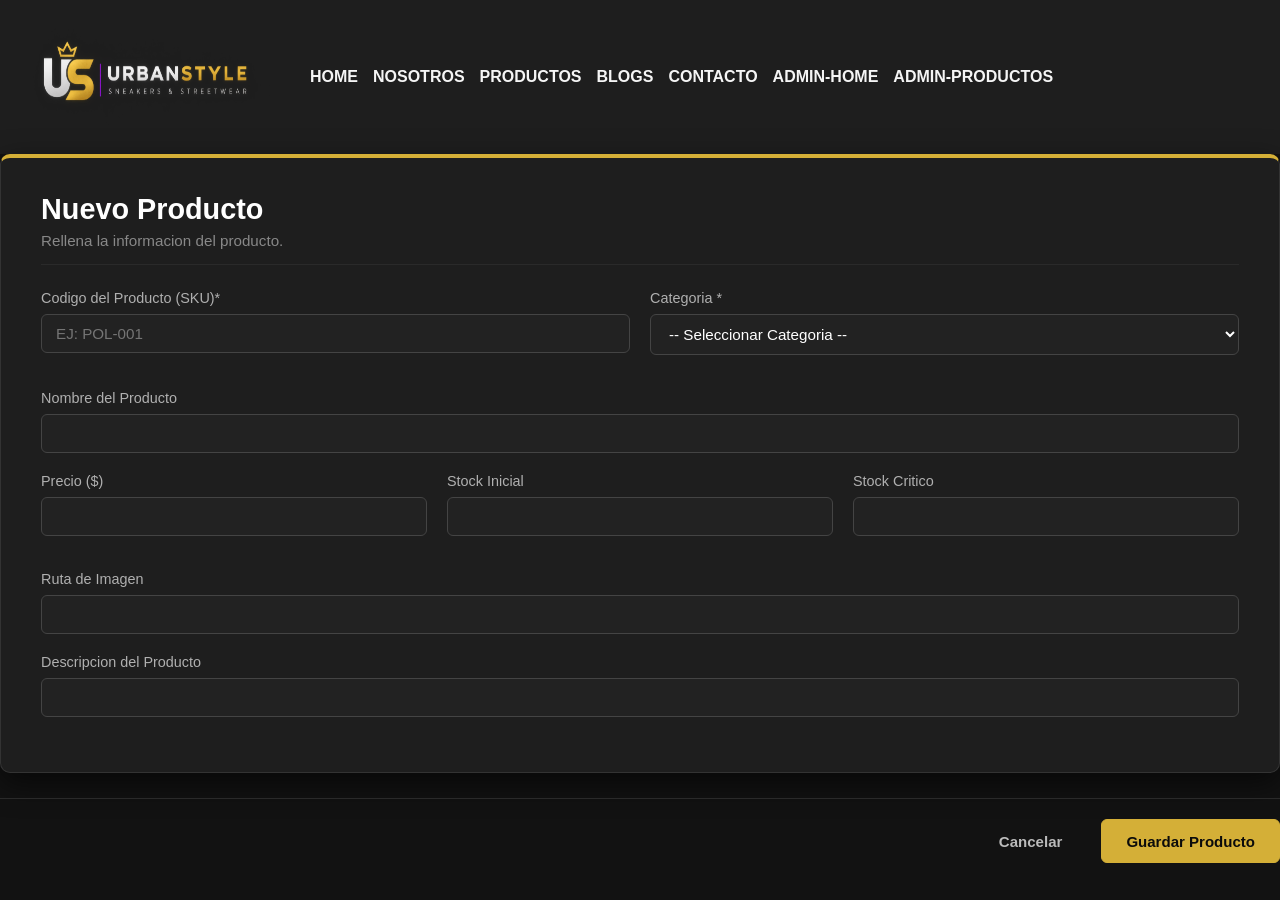
==== admin-form-prod.html @ 6d91751a "se implementa base de datos localstorage para edicion de productos y pagina admin" ====
<!DOCTYPE html>
<html>
    <head>
        <meta charset="UTF-8">
        <meta name="viewport" content="width=device-width, initial-scale=1.0">
        <title>Ingreso Productos - Admin UrbanStyle</title>
        <link rel="stylesheet" href="https://cdn.jsdelivr.net/npm/bootstrap-icons@1.11.3/font/bootstrap-icons.min.css">
        <link rel="stylesheet" href="css/styles.css">
        <link rel="icon" type="image/png" href="img/favicon.png">
    </head>
    <body>
        <nav class="navbar">
                <a class="navbar-brand" href="index.html">
                    <img src="img/logo.png" alt="UrbanStyle" class="logo">
                </a>
                
                <ul class="navbar-nav me-auto">
                    <li class="nav-item">
                        <a class="nav-link" href="index.html"><strong>HOME</strong> </a>
                    </li>
                    <li class="nav-item">
                        <a class="nav-link" href="nosotros.html"><strong>NOSOTROS</strong></a>
                    </li>
                    <li class="nav-item">
                        <a class="nav-link" href="productos.html"><strong>PRODUCTOS</strong></a>
                    </li>
                    <li class="nav-item">
                        <a class="nav-link" href="blogs.html"><strong>BLOGS</strong></a>
                    </li>
                    <li class="nav-item">
                        <a class="nav-link" href="contacto.html"><strong>CONTACTO</strong></a>
                    </li>
                    <li class="nav-item">
                        <a class="nav-link" href="admin-home.html"><strong>ADMIN-HOME</strong></a>
                    </li>
                    <li class="nav-item">
                        <a class="nav-link" href="admin-productos.html"><strong>ADMIN-PRODUCTOS</strong></a>
                    </li>

                </ul>
        </nav>
        <main class="form-prod-container">
            <div class="form-card">

                <header class="form-header">
                    <h2 id="formTitulo">Nuevo Producto</h2>
                    <p>Rellena la informacion del producto.</p>
                </header>
                           
                <form id="formProducto" novalidate>
                    <div class="form-row">
                        <div class=" form-group flex-1">
                            <label for="prodCodigo"> Codigo  del Producto (SKU)* </label>
                            <input type="text" id="prodCodigo" name="codigo" placeholder="EJ: POL-001" required>
                            <span class="error-message" id="errorCodigo"></span>
                        </div>
                        <div class="form-group flex-1">
                            <label for="prodCategoria">Categoria *</label>
                            <select id="prodCategoria" name="categoria" required>
                                <option value="">-- Seleccionar Categoria --</option>
                                <option value="POL"> POLERAS </option>
                                <option value="PANT"> PANTALONES </option>
                                <option value="ZAPT"> ZAPATILLAS </option>
                                <option value="ACCS"> ACCESORIOS </option>
                            </select>
                            <span class="error-message" id="errorCategoria"></span>
                        </div>
                    </div>
                    <div class="form-group">
                        <label for="prodNombre">Nombre del Producto</label>
                        <input type="text" id="prodNombre" name="prodNombre" maxlength="100" required>
                        <span class="error-message" id="errorNombre"></span>
                    </div>
                    <div class="form-row">
                        <div class="form-group flex-1">                 
                        <label for="prodPrecio">Precio ($)</label>
                        <input type="number" id="prodPrecio" name="prodPrecio" min="0" step="any" required>
                        <span class="error-message" id="errorPrecio"></span>
                        </div>

                        <div class="form-group flex-1">                 
                        <label for="prodStock">Stock Inicial</label>
                        <input type="number" id="prodStock" name="prodStock"  min="0" step="1" required>
                        <span class="error-message" id="errorStock"></span>
                        </div>

                        <div class="form-group flex-1">                 
                        <label for="prodStockCrit">Stock Critico</label>
                        <input type="number" id="prodStockCritico" name="prodStockCrit" min="0" step="1" required>
                        <span class="error-message" id="errorStockCrit"></span>
                        </div>
                    </div>
                        <div class="form-group">                 
                        <label for="prodImagen">Ruta de Imagen</label>
                        <input type="text" id="prodImagen" name="prodImagen">
                        <span class="error-message" id="errorImagen"></span>
                        </div>

                        <div class="form-group">                 
                        <label for="prodDescricion">Descripcion del Producto</label>
                        <input type="text" id="prodDescripcion" name="prodDescripcion" rows="4" maxlength="500">
                        <span class="error-message" id="errorDescripcion"></span>
                        </div>
                    </div>

                    <div class="form-actions">                 
                        <a  href="admin-productos.html" class="btn-cancelar">Cancelar</a>
                        <button type="submit" class="btn-guardar" id="btnGuardar">Guardar Producto</button>
                    </div>
                </form>
            </div>
        </main>

        <script src="js/productos-data.js"></script>
        <script src="js/validaciones.js"></script>
    </body>
</html>
---- css/styles.css ----
/* css/styles.css */

/* Codigos HEX de paleta de Colores UrbanStyle */
:root {
  --bg-dark: #121212;         /* Fondo principal negro */
  --bg-card: #1E1E1E;         /* Fondo de tarjetas/formularios */
  --bg-input: #2A2A2A;        /* Fondo de campos de texto */
  --text-main: #F5F5F5;       /* Texto claro */
  --text-muted: #B0B0B0;      /* Texto secundario */
  
  --color-purple: #8E24AA;    /* Morado urbano */
  --color-purple-hover: #AB47BC;
  --color-gold: #D4AF37;      /* Dorado premium */
  --color-gold-hover: #F1C40F;
  --color-error: #FF5252;     /* Mensajes de error */
}

* {
  margin: 0;
  padding: 0;
  box-sizing: border-box;
  font-family: 'Segoe UI', Tahoma, Geneva, Verdana, sans-serif;
}
/* Cuerpo de la pagina */
body {
  background-color: var(--bg-dark);
  color: var(--text-main);
  min-height: 100vh;
}

/* Tipografía */
.text-gold { color: var(--color-gold); }
.text-purple { color: var(--color-purple); }
.text-link {
  color: var(--text-main);
  text-decoration:none;
  transition: color 0.3s;}
.error-mensaje{
  color: var(--color-error);
}
.text-link:hover{
  color: var(--color-purple-hover)
}
/* Nav Bar */
.navbar{
  display: flex;
  justify-content: space-between;
  align-items: center;
  background-color: var(--bg-card);
  padding: 12px 20px;
  flex-wrap: wrap;
}
.navbar-nav{
  display: flex;
  flex-direction:row ;
  flex-wrap: wrap;
  gap: 15px;              
  list-style: none;       
  margin: 0;
  margin-left: 40px;
  margin-right: auto;
  padding: 0;
}

.navbar .nav-link {
  color: var(--text-main);       
  font-weight: bold;
  text-decoration: none;
  transition: color 0.3s;
}

.navbar .nav-link:hover {
  color: var(--color-gold);
}

/* Contenedores */
/* Pagina Admin */
.dashboard-admin{
  display: flex !important;
  flex-direction: row !important;
  justify-content: center;
  align-items: flex-start;
  gap: 40px;
  max-width: 1100px;
  margin: 40px auto;
  padding: 0 20px;
}

.admin-actions{
  width: 320px;
  flex: 0 0 auto !important;
  display: flex;
  flex-direction: column;
  gap: 25px;
}

.action-card{
  width: 100%;
  min-height: 280px;         
  flex-direction: column;
  justify-content: space-between;
  background-color: var(--bg-card);
  border: 1px solid #333;
  padding: 25px;
  border-radius: 8px;
  border-top: 4px solid var(--color-gold);
  box-shadow: 0 8px 24px rgba(0, 0, 0, 0.5);
  box-sizing: border-box;
}
.action-card h3{
  color: var(--color-gold, #c5a059);
  margin-bottom: 10px;
}
.action-card p {
  color: #bbb;
  margin-bottom: 20px;
}

.admin-profile-card{
  width: 320px !important;
  flex-shrink: 0 !important;
  background: var(--bg-card);
  border:1px solid var(--color-gold, #c5a059);
  padding: 30px;
  border-radius: 8px;
  text-align: center;
}

.profile-avatar i{
  font-size: 4rem;
  color: var(--color-gold, #c5a059);

}

.badge-role{
  display: inline-block;
  background: rgba(197, 160, 89, 0.2);
  color: var(--color-gold);
  padding: 4px 12px;
  border-radius: 20px;
  font-size: 0.85rem;
  margin: 10px 0;

}

.profile-email{
  color:#888;
  font-size: 0.9rem;
  margin-bottom: 25px;
}


/* Pagina de Productos */

.categoria-seccion{
  background-color: var(--bg-card, #181818);
  border: 1px solid #333;
  border-top: 4px solid var(--color-gold, #c5a059);
  border-radius: 8px;
  padding: 24px;
  margin-bottom: 30px;
  box-shadow: 0 8px 24px rgba(0, 0, 0, 0.5);
}

.categoria-header{
  display:flex;
  justify-content: space-between;
  align-items: center;
  margin-bottom: 20px;
}

.categoria-header h3{
  color: var(--color-gold, #c5a059);
  margin: 0;
  font-size: 1.4rem;

}

.producto-slider{
  display: flex;
  flex-direction: row;
  gap: 20px;
  list-style: none;
  padding: 0;
  margin: 0;
  overflow-x: auto;
  padding-bottom: 12px;
}

.producto-card{
  flex: 0 0 220px;
  background: #1f1f1f;
  border: 1px solid #333;
  border-radius: 8px;
  padding: 15px;
  display: flex;
  flex-direction: column;
  justify-content: space-between;
  transition: transform 0.2s, border-color 0.2s;
}

.producto-card:hover{
  border-color: var(--color-gold-hover);
  transform: translateY(-2px);
}

.prod-img-link{
  display: block;
  width: 100%;
  height: 180px;
  overflow: hidden;
  object-fit: cover;
  border-radius: 6px;
  background-color: #111;

}

.prod-img-link img{
  width: 100%;
  height: 100%;
  object-fit: cover;
  object-position: center;
  display: block;
}

.prod-sku{
  display: block;
  font-size: 0.75rem;
  color: #888;
  margin-top: 10px;
}

.prod-titulo{
  display: block;
  color: #fff;
  text-decoration: none;
  font-size: 0.95rem;
  font-weight: bold;
  margin: 4px 0 6px 0;
  white-space: nowrap;
  overflow: hidden;
  text-overflow: ellipsis;
}

.prod-precio{
  color:var(--color-gold, #c5a059);
  font-weight: bold;
  margin: 0 0 12px 0;
}

.stock-actual{
  font-weight: bold;
  color: #fff;
  min-width: 25px;
  text-align: center;
}

/* Formulario de Productos */

.form-producto-container{
  max-width: 800px;
  margin: 40px auto;
  padding: 0 20px;
}

.form-card{
  background-color: var(--bg-card, #181818);
  border: 1px solid #333;
  border-top: 4px solid var(--color-gold, #c5a059);
  border-radius: 10px;
  padding: 35px 40px;
  box-shadow: 0 10px 30px rgba(0, 0, 0, 0.6);
}

.form-header{
  margin-bottom: 25px;
  border-bottom: 1px solid #2a2a2a;
  padding-bottom: 15px;
}

.form-header h2{
  color: #fff;
  margin: 0 0 6px 0;
  font-size: 1.8rem;
}

.form-header p{
  color: #888;
  margin: 0;
  font-size: 0.95rem;
}

.form-row{
  display: flex;
  gap: 20px;
  margin-bottom: 15px;
}

.flex-1{
  flex: 1;
}

.form-group{
  display: flex;
  flex-direction: column;
  margin-bottom: 15px;
}

.form-group label{
  color: #ddd;
  font-size: 0.9rem;
  margin-bottom: 6px;
  font-weight: 500;
}

.form-group input,select,textarea{
  background-color: #222;
  border: 1px solid #444;
  border-radius: 6px;
  padding: 10px 14px;
  color: #fff;
  font-size: 0.95rem;
  outline: none;
  transition: border-color 0.2s, box-shadow 0.2s;
}

.form-group input:focus, select:focus, textarea:focus{
  border-color: var(--color-gold, #c5a059);
  box-shadow: 0 0 6px rgba(197, 160, 89, 0.3)
}


.form-actions{
  display: flex;
  justify-content: flex-end;
  align-items: center;
  gap: 15px;
  margin-top: 25px;
  padding-top: 20px;
  border-top: 1px solid #2a2a2a;
}

.btn-cancelar,
.btn-guardar{
  display: inline-flex;
  align-items: center;
  justify-content: center;
  height: 44px;
  padding: 0 24px;
  border-radius: 6px;
  font-size: 0.94rem;
  font-weight: 600;
  text-decoration: none;
  box-sizing: border-box;
  cursor: pointer;
  transition: all 0.2s ease;
}

.btn-cancelar{
  background: transparent;
  color: #bbb;
  border: 1 px solid #444;
}

.btn-cancelar:hover{
  color: #fff;
  border-color: #888;
  background: rgba(255, 255, 255, 0.05);
}

.btn-guardar{
  background-color: var(--color-gold);
  color: #0b0b0b;
  border: 1px solid var(--color-gold);
}

.btn-guardar:hover{
  background-color: var(--color-gold-hover);
  border-color: var(--color-gold-hover);
  transform: translateY(-1px);
}


/* Pagina Login y Register */
.auth-container {
  display: flex;
  justify-content: center;
  align-items: center;
  min-height: 100vh;
  padding-bottom: 80px;
}

.auth-card {
  background-color: var(--bg-card);
  border: 1px solid #333;
  border-top: 4px solid var(--color-gold); 
  border-radius: 8px;
  margin-top: 80px;
  padding: 40px;
  width: 100%;
  max-width: 650px;
  box-shadow: 0 8px 24px rgba(0, 0, 0, 0.5);
}

.auth-card h2 {
  text-align: center;
  margin-bottom: 24px;
  font-size: 1.8rem;
  flex: 0 0 100%;
}

#registroForm{
  display: flex;
  flex-wrap: wrap;
  gap: 15px;
  justify-content: space-between;
}

#registroForm .form-group{
  flex: 0 0 48%;
  margin-bottom: 0;
}

#registroForm p,
#registroForm button[type="submit"],
#registroForm a{
  flex:0 0 100%;
  text-align: center;
}


/* Inputs y Labels*/
.form-group {
  margin-bottom: 20px;
}

.form-group label {
  display: block;
  margin-bottom: 8px;
  font-size: 0.9rem;
  color: var(--text-muted);
}

.form-control {
  width: 100%;
  padding: 12px 16px;
  background-color: var(--bg-input);
  border: 1px solid #444;
  border-radius: 6px;
  color: var(--text-main);
  font-size: 1rem;
  outline: none;
  transition: border-color 0.3s;
}

/* Borde morado al enfocar */
.form-control:focus {
  border-color: var(--color-purple); 
}

/* Diseño de Botones */
.btn-gold {
  width: 100%;
  padding: 14px;
  background-color: var(--color-gold);
  color: #000;
  font-weight: bold;
  font-size: 1rem;
  border: none;
  border-radius: 6px;
  cursor: pointer;
  transition: background-color 0.3s;
  text-decoration: none;
}

.btn-gold:hover {
  background-color: var(--color-gold-hover);
}

.stock-control{
  display: flex;
  align-items: center;
  justify-content: center;
  gap: 10px;
  background: #141414;
  border: 1px solid #2A2A2A;
  border-radius: 6px;
  padding: 6px;
  margin-bottom: 10px;

}

.btn-stock{
  background: #2a2a2a;
  color: #fff;
  border: none;
  width: 28px;
  height: 28px;
  border-radius: 4px;
  cursor: pointer;
  font-weight: bold;
}

.btn-stock:hover{
  background: var(--color-gold, #c5a059);
  color: #000;
}

.btn-edit-link{
  display: block;
  text-align: center;
  font-size: 0.85rem;
  color: #bbb;
  text-decoration: none;
  padding: 6px;
  border-radius: 4px;
  border: 1px solid #333;

}

.btn-edit-link:hover{
  color: #fff;
  border-color: var(--color-gold, #c5a059);
}



/* Mensajes de error */
.error-message {
  color: var(--color-error);
  font-size: 0.85rem;
  margin-top: 5px;
  display: none;
}

.nav-link {
  color: var(--text-main);
}

.nav-link:hover {
  color: var(--color-gold);
}

/* Ajusta la imagen principal del inicio */
.hero {
    width: 100%;
    height: 100%;
    overflow: hidden;
}
/* Ajuste de logo principal*/
.logo{
  display:block;
  margin:0 auto;
  width: 250px; 
  height: 130px;
}


/* Hace que la imagen ocupe todo el espacio del Hero */
.hero img {
    width: 100%;
    height: 100%;
    object-fit: cover;
    object-position: center;
    display: block;
}

.categoria-card img{
  width: 100%;
    height: 100%;
    object-fit: cover;
    object-position: center;
    display: block;
}

.categoria-card a {
  color:var(--text-main) ;
}

.categoria-card a:hover {
  color: var(--color-gold-hover);
}
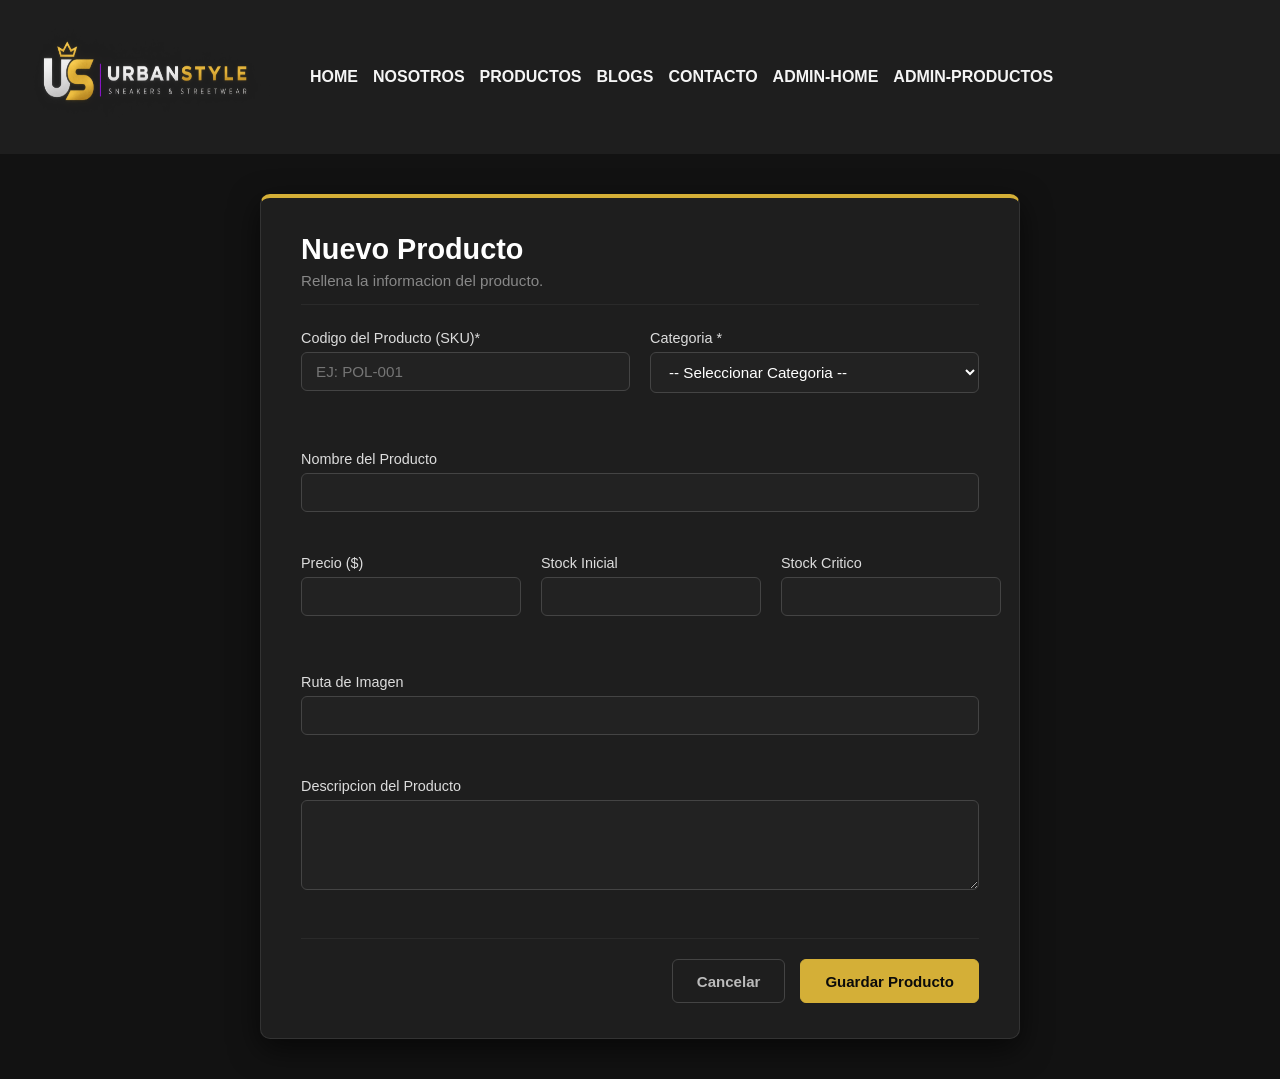
==== commit c589fbf6: "Se revisan ultimos detalles y corrigen sintaxsis" ====
--- a/admin-form-prod.html
+++ b/admin-form-prod.html
@@ -1,5 +1,5 @@
 <!DOCTYPE html>
-<html>
+<html lang="es">
     <head>
         <meta charset="UTF-8">
         <meta name="viewport" content="width=device-width, initial-scale=1.0">
@@ -10,47 +10,46 @@
     </head>
     <body>
         <nav class="navbar">
-                <a class="navbar-brand" href="index.html">
-                    <img src="img/logo.png" alt="UrbanStyle" class="logo">
-                </a>
-                
-                <ul class="navbar-nav me-auto">
-                    <li class="nav-item">
-                        <a class="nav-link" href="index.html"><strong>HOME</strong> </a>
-                    </li>
-                    <li class="nav-item">
-                        <a class="nav-link" href="nosotros.html"><strong>NOSOTROS</strong></a>
-                    </li>
-                    <li class="nav-item">
-                        <a class="nav-link" href="productos.html"><strong>PRODUCTOS</strong></a>
-                    </li>
-                    <li class="nav-item">
-                        <a class="nav-link" href="blogs.html"><strong>BLOGS</strong></a>
-                    </li>
-                    <li class="nav-item">
-                        <a class="nav-link" href="contacto.html"><strong>CONTACTO</strong></a>
-                    </li>
-                    <li class="nav-item">
-                        <a class="nav-link" href="admin-home.html"><strong>ADMIN-HOME</strong></a>
-                    </li>
-                    <li class="nav-item">
-                        <a class="nav-link" href="admin-productos.html"><strong>ADMIN-PRODUCTOS</strong></a>
-                    </li>
+            <a class="navbar-brand" href="index.html">
+                <img src="img/logo.png" alt="UrbanStyle" class="logo">
+            </a>
+            
+            <ul class="navbar-nav me-auto">
+                <li class="nav-item">
+                    <a class="nav-link" href="index.html"><strong>HOME</strong></a>
+                </li>
+                <li class="nav-item">
+                    <a class="nav-link" href="nosotros.html"><strong>NOSOTROS</strong></a>
+                </li>
+                <li class="nav-item">
+                    <a class="nav-link" href="productos.html"><strong>PRODUCTOS</strong></a>
+                </li>
+                <li class="nav-item">
+                    <a class="nav-link" href="blogs.html"><strong>BLOGS</strong></a>
+                </li>
+                <li class="nav-item">
+                    <a class="nav-link" href="contacto.html"><strong>CONTACTO</strong></a>
+                </li>
+                <li class="nav-item">
+                    <a class="nav-link" href="admin-home.html"><strong>ADMIN-HOME</strong></a>
+                </li>
+                <li class="nav-item">
+                    <a class="nav-link" href="admin-productos.html"><strong>ADMIN-PRODUCTOS</strong></a>
+                </li>
+            </ul>
+        </nav>
 
-                </ul>
-        </nav>
         <main class="form-prod-container">
             <div class="form-card">
-
                 <header class="form-header">
                     <h2 id="formTitulo">Nuevo Producto</h2>
                     <p>Rellena la informacion del producto.</p>
                 </header>
-                           
+                
                 <form id="formProducto" novalidate>
                     <div class="form-row">
-                        <div class=" form-group flex-1">
-                            <label for="prodCodigo"> Codigo  del Producto (SKU)* </label>
+                        <div class="form-group flex-1">
+                            <label for="prodCodigo">Codigo del Producto (SKU)*</label>
                             <input type="text" id="prodCodigo" name="codigo" placeholder="EJ: POL-001" required>
                             <span class="error-message" id="errorCodigo"></span>
                         </div>
@@ -58,53 +57,53 @@
                             <label for="prodCategoria">Categoria *</label>
                             <select id="prodCategoria" name="categoria" required>
                                 <option value="">-- Seleccionar Categoria --</option>
-                                <option value="POL"> POLERAS </option>
-                                <option value="PANT"> PANTALONES </option>
-                                <option value="ZAPT"> ZAPATILLAS </option>
-                                <option value="ACCS"> ACCESORIOS </option>
+                                <option value="POL">POLERAS</option>
+                                <option value="PANT">PANTALONES</option>
+                                <option value="ZAPT">ZAPATILLAS</option>
+                                <option value="ACCS">ACCESORIOS</option>
                             </select>
                             <span class="error-message" id="errorCategoria"></span>
                         </div>
                     </div>
+
                     <div class="form-group">
                         <label for="prodNombre">Nombre del Producto</label>
                         <input type="text" id="prodNombre" name="prodNombre" maxlength="100" required>
                         <span class="error-message" id="errorNombre"></span>
                     </div>
+
                     <div class="form-row">
-                        <div class="form-group flex-1">                 
-                        <label for="prodPrecio">Precio ($)</label>
-                        <input type="number" id="prodPrecio" name="prodPrecio" min="0" step="any" required>
-                        <span class="error-message" id="errorPrecio"></span>
+                        <div class="form-group flex-1">
+                            <label for="prodPrecio">Precio ($)</label>
+                            <input type="number" id="prodPrecio" name="prodPrecio" min="0" step="any" required>
+                            <span class="error-message" id="errorPrecio"></span>
                         </div>
-
-                        <div class="form-group flex-1">                 
-                        <label for="prodStock">Stock Inicial</label>
-                        <input type="number" id="prodStock" name="prodStock"  min="0" step="1" required>
-                        <span class="error-message" id="errorStock"></span>
+                        <div class="form-group flex-1">
+                            <label for="prodStock">Stock Inicial</label>
+                            <input type="number" id="prodStock" name="prodStock" min="0" step="1" required>
+                            <span class="error-message" id="errorStock"></span>
                         </div>
-
-                        <div class="form-group flex-1">                 
-                        <label for="prodStockCrit">Stock Critico</label>
-                        <input type="number" id="prodStockCritico" name="prodStockCrit" min="0" step="1" required>
-                        <span class="error-message" id="errorStockCrit"></span>
+                        <div class="form-group flex-1">
+                            <label for="prodStockCritico">Stock Critico</label>
+                            <input type="number" id="prodStockCritico" name="prodStockCrit" min="0" step="1" required>
+                            <span class="error-message" id="errorStockCrit"></span>
                         </div>
                     </div>
-                        <div class="form-group">                 
+
+                    <div class="form-group">
                         <label for="prodImagen">Ruta de Imagen</label>
                         <input type="text" id="prodImagen" name="prodImagen">
                         <span class="error-message" id="errorImagen"></span>
-                        </div>
-
-                        <div class="form-group">                 
-                        <label for="prodDescricion">Descripcion del Producto</label>
-                        <input type="text" id="prodDescripcion" name="prodDescripcion" rows="4" maxlength="500">
-                        <span class="error-message" id="errorDescripcion"></span>
-                        </div>
                     </div>
 
-                    <div class="form-actions">                 
-                        <a  href="admin-productos.html" class="btn-cancelar">Cancelar</a>
+                    <div class="form-group">
+                        <label for="prodDescripcion">Descripcion del Producto</label>
+                        <textarea id="prodDescripcion" name="prodDescripcion" rows="4" maxlength="500"></textarea>
+                        <span class="error-message" id="errorDescripcion"></span>
+                    </div>
+
+                    <div class="form-actions">
+                        <a href="admin-productos.html" class="btn-cancelar">Cancelar</a>
                         <button type="submit" class="btn-guardar" id="btnGuardar">Guardar Producto</button>
                     </div>
                 </form>
@@ -114,5 +113,4 @@
         <script src="js/productos-data.js"></script>
         <script src="js/validaciones.js"></script>
     </body>
-</html>
-
+</html>
--- a/css/styles.css
+++ b/css/styles.css
@@ -1,18 +1,17 @@
 /* css/styles.css */
 
-/* Codigos HEX de paleta de Colores UrbanStyle */
 :root {
-  --bg-dark: #121212;         /* Fondo principal negro */
-  --bg-card: #1E1E1E;         /* Fondo de tarjetas/formularios */
-  --bg-input: #2A2A2A;        /* Fondo de campos de texto */
-  --text-main: #F5F5F5;       /* Texto claro */
-  --text-muted: #B0B0B0;      /* Texto secundario */
+  --bg-dark: #121212;
+  --bg-card: #1E1E1E;
+  --bg-input: #2A2A2A;
+  --text-main: #F5F5F5;
+  --text-muted: #B0B0B0;
   
-  --color-purple: #8E24AA;    /* Morado urbano */
+  --color-purple: #8E24AA;
   --color-purple-hover: #AB47BC;
-  --color-gold: #D4AF37;      /* Dorado premium */
+  --color-gold: #D4AF37;
   --color-gold-hover: #F1C40F;
-  --color-error: #FF5252;     /* Mensajes de error */
+  --color-error: #FF5252;
 }
 
 * {
@@ -21,28 +20,30 @@
   box-sizing: border-box;
   font-family: 'Segoe UI', Tahoma, Geneva, Verdana, sans-serif;
 }
-/* Cuerpo de la pagina */
+
 body {
   background-color: var(--bg-dark);
   color: var(--text-main);
   min-height: 100vh;
 }
 
-/* Tipografía */
-.text-gold { color: var(--color-gold); }
-.text-purple { color: var(--color-purple); }
+/* Tipografía y Enlaces */
+.text-gold { color: var(--color-gold) !important; }
+.text-purple { color: var(--color-purple) !important; }
 .text-link {
   color: var(--text-main);
-  text-decoration:none;
-  transition: color 0.3s;}
-.error-mensaje{
+  text-decoration: none;
+  transition: color 0.3s;
+}
+.text-link:hover {
+  color: var(--color-purple-hover);
+}
+.error-mensaje {
   color: var(--color-error);
 }
-.text-link:hover{
-  color: var(--color-purple-hover)
-}
-/* Nav Bar */
-.navbar{
+
+/* Barra de Navegación */
+.navbar {
   display: flex;
   justify-content: space-between;
   align-items: center;
@@ -50,32 +51,64 @@
   padding: 12px 20px;
   flex-wrap: wrap;
 }
-.navbar-nav{
-  display: flex;
-  flex-direction:row ;
+
+.navbar-nav {
+  display: flex;
+  flex-direction: row;
   flex-wrap: wrap;
   gap: 15px;              
   list-style: none;       
-  margin: 0;
-  margin-left: 40px;
+  margin: 0 0 0 40px;
   margin-right: auto;
   padding: 0;
 }
 
-.navbar .nav-link {
+.navbar .nav-link,
+.nav-link {
   color: var(--text-main);       
   font-weight: bold;
   text-decoration: none;
   transition: color 0.3s;
 }
 
-.navbar .nav-link:hover {
+.navbar .nav-link:hover,
+.nav-link:hover {
   color: var(--color-gold);
 }
 
-/* Contenedores */
-/* Pagina Admin */
-.dashboard-admin{
+.logo {
+  display: block;
+  margin: 0 auto;
+  width: 250px; 
+  height: 130px;
+}
+
+.hero {
+  width: 100%;
+  height: 100%;
+  overflow: hidden;
+}
+
+.hero img,
+.categoria-card img {
+  width: 100%;
+  height: 100%;
+  object-fit: cover;
+  object-position: center;
+  display: block;
+}
+
+.categoria-card a {
+  color: var(--text-main);
+  text-decoration: none;
+}
+
+.categoria-card a:hover {
+  color: var(--color-gold-hover);
+}
+
+/* Panel de Administración */
+.dashboard-admin {
   display: flex !important;
   flex-direction: row !important;
   justify-content: center;
@@ -86,7 +119,7 @@
   padding: 0 20px;
 }
 
-.admin-actions{
+.admin-actions {
   width: 320px;
   flex: 0 0 auto !important;
   display: flex;
@@ -94,9 +127,10 @@
   gap: 25px;
 }
 
-.action-card{
+.action-card {
   width: 100%;
   min-height: 280px;         
+  display: flex;
   flex-direction: column;
   justify-content: space-between;
   background-color: var(--bg-card);
@@ -107,76 +141,214 @@
   box-shadow: 0 8px 24px rgba(0, 0, 0, 0.5);
   box-sizing: border-box;
 }
-.action-card h3{
-  color: var(--color-gold, #c5a059);
+
+.action-card h3 {
+  color: var(--color-gold);
   margin-bottom: 10px;
 }
+
 .action-card p {
   color: #bbb;
   margin-bottom: 20px;
 }
 
-.admin-profile-card{
+.admin-profile-card {
   width: 320px !important;
   flex-shrink: 0 !important;
   background: var(--bg-card);
-  border:1px solid var(--color-gold, #c5a059);
+  border: 1px solid var(--color-gold);
   padding: 30px;
   border-radius: 8px;
   text-align: center;
 }
 
-.profile-avatar i{
+.profile-avatar i {
   font-size: 4rem;
-  color: var(--color-gold, #c5a059);
-
-}
-
-.badge-role{
+  color: var(--color-gold);
+}
+
+.badge-role {
   display: inline-block;
-  background: rgba(197, 160, 89, 0.2);
-  color: var(--color-gold);
-  padding: 4px 12px;
+  padding: 4px 14px;
+  font-size: 0.8rem;
+  font-weight: 700;
+  text-transform: uppercase;
+  letter-spacing: 0.5px;
   border-radius: 20px;
-  font-size: 0.85rem;
-  margin: 10px 0;
-
-}
-
-.profile-email{
-  color:#888;
+  margin: 8px 0 12px 0;
+}
+
+.badge-role.badge-admin {
+  background-color: var(--color-gold);
+  color: #000;
+}
+
+.badge-role.badge-vendedor {
+  background-color: var(--color-purple);
+  color: #fff;
+  border: 1px solid #9c27b0;
+}
+
+.profile-email {
+  color: #888;
   font-size: 0.9rem;
   margin-bottom: 25px;
 }
 
-
-/* Pagina de Productos */
-
-.categoria-seccion{
-  background-color: var(--bg-card, #181818);
+/* Gestión de Usuarios */
+.admin-main-content {
+  flex: 1;
+  display: flex;
+  flex-direction: column;
+  gap: 20px;
+}
+
+.table-container-card {
+  background-color: #161616;
+  border: 1px solid #2a2a2a;
+  border-radius: 8px;
+  padding: 25px;
+  box-shadow: 0 4px 15px rgba(0, 0, 0, 0.4);
+}
+
+.table-header-flex {
+  display: flex;
+  justify-content: space-between;
+  align-items: center;
+  border-bottom: 1px solid #2a2a2a;
+  padding-bottom: 15px;
+  margin-bottom: 20px;
+}
+
+.table-header-flex h2 {
+  font-size: 1.4rem;
+  color: #fff;
+  margin: 0 0 5px 0;
+}
+
+.table-header-flex p {
+  color: #888;
+  font-size: 0.9rem;
+  margin: 0;
+}
+
+.table-responsive-admin {
+  width: 100%;
+  overflow-x: auto;
+}
+
+.table-usuarios {
+  width: 100%;
+  border-collapse: collapse;
+  color: #ddd;
+  text-align: left;
+  font-size: 0.9rem;
+}
+
+.table-usuarios th {
+  background-color: #1f1f1f;
+  color: var(--color-gold);
+  padding: 12px 14px;
+  font-weight: 600;
+  border-bottom: 2px solid #333;
+}
+
+.table-usuarios td {
+  padding: 12px 14px;
+  border-bottom: 1px solid #252525;
+  vertical-align: middle;
+}
+
+.table-usuarios tr:hover {
+  background-color: #1c1c1c;
+}
+
+.input-editable {
+  background: #0f0f0f;
+  border: 1px solid #3a3a3a;
+  color: #fff;
+  padding: 6px 10px;
+  border-radius: 4px;
+  width: 100%;
+  box-sizing: border-box;
+}
+
+.input-editable:focus {
+  border-color: var(--color-gold);
+  outline: none;
+}
+
+.select-rol-admin {
+  background: #0f0f0f;
+  border: 1px solid #3a3a3a;
+  color: #fff;
+  padding: 6px 8px;
+  border-radius: 4px;
+  cursor: pointer;
+}
+
+.select-rol-admin:focus {
+  border-color: var(--color-gold);
+  outline: none;
+}
+
+.btn-save-sm {
+  background-color: var(--color-gold);
+  color: #000;
+  border: none;
+  padding: 6px 12px;
+  border-radius: 4px;
+  font-weight: 600;
+  cursor: pointer;
+  margin-right: 6px;
+  transition: 0.2s;
+}
+
+.btn-save-sm:hover {
+  background-color: var(--color-gold-hover);
+}
+
+.btn-del-sm {
+  background-color: transparent;
+  color: #ff5252;
+  border: 1px solid #ff5252;
+  padding: 5px 10px;
+  border-radius: 4px;
+  font-weight: 600;
+  cursor: pointer;
+  transition: 0.2s;
+}
+
+.btn-del-sm:hover {
+  background-color: #ff5252;
+  color: #fff;
+}
+
+/* Administración de Productos */
+.categoria-seccion {
+  background-color: var(--bg-card);
   border: 1px solid #333;
-  border-top: 4px solid var(--color-gold, #c5a059);
+  border-top: 4px solid var(--color-gold);
   border-radius: 8px;
   padding: 24px;
   margin-bottom: 30px;
   box-shadow: 0 8px 24px rgba(0, 0, 0, 0.5);
 }
 
-.categoria-header{
-  display:flex;
+.categoria-header {
+  display: flex;
   justify-content: space-between;
   align-items: center;
   margin-bottom: 20px;
 }
 
-.categoria-header h3{
-  color: var(--color-gold, #c5a059);
+.categoria-header h3 {
+  color: var(--color-gold);
   margin: 0;
   font-size: 1.4rem;
-
-}
-
-.producto-slider{
+}
+
+.producto-slider {
   display: flex;
   flex-direction: row;
   gap: 20px;
@@ -187,7 +359,7 @@
   padding-bottom: 12px;
 }
 
-.producto-card{
+.producto-card {
   flex: 0 0 220px;
   background: #1f1f1f;
   border: 1px solid #333;
@@ -199,23 +371,21 @@
   transition: transform 0.2s, border-color 0.2s;
 }
 
-.producto-card:hover{
+.producto-card:hover {
   border-color: var(--color-gold-hover);
   transform: translateY(-2px);
 }
 
-.prod-img-link{
+.prod-img-link {
   display: block;
   width: 100%;
   height: 180px;
   overflow: hidden;
-  object-fit: cover;
   border-radius: 6px;
   background-color: #111;
-
-}
-
-.prod-img-link img{
+}
+
+.prod-img-link img {
   width: 100%;
   height: 100%;
   object-fit: cover;
@@ -223,14 +393,14 @@
   display: block;
 }
 
-.prod-sku{
+.prod-sku {
   display: block;
   font-size: 0.75rem;
   color: #888;
   margin-top: 10px;
 }
 
-.prod-titulo{
+.prod-titulo {
   display: block;
   color: #fff;
   text-decoration: none;
@@ -242,242 +412,13 @@
   text-overflow: ellipsis;
 }
 
-.prod-precio{
-  color:var(--color-gold, #c5a059);
+.prod-precio {
+  color: var(--color-gold);
   font-weight: bold;
   margin: 0 0 12px 0;
 }
 
-.stock-actual{
-  font-weight: bold;
-  color: #fff;
-  min-width: 25px;
-  text-align: center;
-}
-
-/* Formulario de Productos */
-
-.form-producto-container{
-  max-width: 800px;
-  margin: 40px auto;
-  padding: 0 20px;
-}
-
-.form-card{
-  background-color: var(--bg-card, #181818);
-  border: 1px solid #333;
-  border-top: 4px solid var(--color-gold, #c5a059);
-  border-radius: 10px;
-  padding: 35px 40px;
-  box-shadow: 0 10px 30px rgba(0, 0, 0, 0.6);
-}
-
-.form-header{
-  margin-bottom: 25px;
-  border-bottom: 1px solid #2a2a2a;
-  padding-bottom: 15px;
-}
-
-.form-header h2{
-  color: #fff;
-  margin: 0 0 6px 0;
-  font-size: 1.8rem;
-}
-
-.form-header p{
-  color: #888;
-  margin: 0;
-  font-size: 0.95rem;
-}
-
-.form-row{
-  display: flex;
-  gap: 20px;
-  margin-bottom: 15px;
-}
-
-.flex-1{
-  flex: 1;
-}
-
-.form-group{
-  display: flex;
-  flex-direction: column;
-  margin-bottom: 15px;
-}
-
-.form-group label{
-  color: #ddd;
-  font-size: 0.9rem;
-  margin-bottom: 6px;
-  font-weight: 500;
-}
-
-.form-group input,select,textarea{
-  background-color: #222;
-  border: 1px solid #444;
-  border-radius: 6px;
-  padding: 10px 14px;
-  color: #fff;
-  font-size: 0.95rem;
-  outline: none;
-  transition: border-color 0.2s, box-shadow 0.2s;
-}
-
-.form-group input:focus, select:focus, textarea:focus{
-  border-color: var(--color-gold, #c5a059);
-  box-shadow: 0 0 6px rgba(197, 160, 89, 0.3)
-}
-
-
-.form-actions{
-  display: flex;
-  justify-content: flex-end;
-  align-items: center;
-  gap: 15px;
-  margin-top: 25px;
-  padding-top: 20px;
-  border-top: 1px solid #2a2a2a;
-}
-
-.btn-cancelar,
-.btn-guardar{
-  display: inline-flex;
-  align-items: center;
-  justify-content: center;
-  height: 44px;
-  padding: 0 24px;
-  border-radius: 6px;
-  font-size: 0.94rem;
-  font-weight: 600;
-  text-decoration: none;
-  box-sizing: border-box;
-  cursor: pointer;
-  transition: all 0.2s ease;
-}
-
-.btn-cancelar{
-  background: transparent;
-  color: #bbb;
-  border: 1 px solid #444;
-}
-
-.btn-cancelar:hover{
-  color: #fff;
-  border-color: #888;
-  background: rgba(255, 255, 255, 0.05);
-}
-
-.btn-guardar{
-  background-color: var(--color-gold);
-  color: #0b0b0b;
-  border: 1px solid var(--color-gold);
-}
-
-.btn-guardar:hover{
-  background-color: var(--color-gold-hover);
-  border-color: var(--color-gold-hover);
-  transform: translateY(-1px);
-}
-
-
-/* Pagina Login y Register */
-.auth-container {
-  display: flex;
-  justify-content: center;
-  align-items: center;
-  min-height: 100vh;
-  padding-bottom: 80px;
-}
-
-.auth-card {
-  background-color: var(--bg-card);
-  border: 1px solid #333;
-  border-top: 4px solid var(--color-gold); 
-  border-radius: 8px;
-  margin-top: 80px;
-  padding: 40px;
-  width: 100%;
-  max-width: 650px;
-  box-shadow: 0 8px 24px rgba(0, 0, 0, 0.5);
-}
-
-.auth-card h2 {
-  text-align: center;
-  margin-bottom: 24px;
-  font-size: 1.8rem;
-  flex: 0 0 100%;
-}
-
-#registroForm{
-  display: flex;
-  flex-wrap: wrap;
-  gap: 15px;
-  justify-content: space-between;
-}
-
-#registroForm .form-group{
-  flex: 0 0 48%;
-  margin-bottom: 0;
-}
-
-#registroForm p,
-#registroForm button[type="submit"],
-#registroForm a{
-  flex:0 0 100%;
-  text-align: center;
-}
-
-
-/* Inputs y Labels*/
-.form-group {
-  margin-bottom: 20px;
-}
-
-.form-group label {
-  display: block;
-  margin-bottom: 8px;
-  font-size: 0.9rem;
-  color: var(--text-muted);
-}
-
-.form-control {
-  width: 100%;
-  padding: 12px 16px;
-  background-color: var(--bg-input);
-  border: 1px solid #444;
-  border-radius: 6px;
-  color: var(--text-main);
-  font-size: 1rem;
-  outline: none;
-  transition: border-color 0.3s;
-}
-
-/* Borde morado al enfocar */
-.form-control:focus {
-  border-color: var(--color-purple); 
-}
-
-/* Diseño de Botones */
-.btn-gold {
-  width: 100%;
-  padding: 14px;
-  background-color: var(--color-gold);
-  color: #000;
-  font-weight: bold;
-  font-size: 1rem;
-  border: none;
-  border-radius: 6px;
-  cursor: pointer;
-  transition: background-color 0.3s;
-  text-decoration: none;
-}
-
-.btn-gold:hover {
-  background-color: var(--color-gold-hover);
-}
-
-.stock-control{
+.stock-control {
   display: flex;
   align-items: center;
   justify-content: center;
@@ -487,10 +428,9 @@
   border-radius: 6px;
   padding: 6px;
   margin-bottom: 10px;
-
-}
-
-.btn-stock{
+}
+
+.btn-stock {
   background: #2a2a2a;
   color: #fff;
   border: none;
@@ -501,12 +441,12 @@
   font-weight: bold;
 }
 
-.btn-stock:hover{
-  background: var(--color-gold, #c5a059);
+.btn-stock:hover {
+  background: var(--color-gold);
   color: #000;
 }
 
-.btn-edit-link{
+.btn-edit-link {
   display: block;
   text-align: center;
   font-size: 0.85rem;
@@ -515,68 +455,345 @@
   padding: 6px;
   border-radius: 4px;
   border: 1px solid #333;
-
-}
-
-.btn-edit-link:hover{
-  color: #fff;
-  border-color: var(--color-gold, #c5a059);
-}
-
-
-
-/* Mensajes de error */
+}
+
+.btn-edit-link:hover {
+  color: #fff;
+  border-color: var(--color-gold);
+}
+
+.btn-qty {
+  background-color: var(--bg-card);
+  color: var(--text-main);
+  border: 1px solid var(--color-purple);
+  width: 32px;
+  height: 32px;
+  padding: 0;
+  display: inline-flex;
+  align-items: center;
+  justify-content: center;
+  border-radius: 4px;
+  font-weight: bold;
+  transition: all 0.2s ease;
+  cursor: pointer;
+}
+
+.btn-qty:hover {
+  background-color: var(--color-purple);
+  color: #ffffff;
+}
+
+.stock-actual {
+  font-weight: bold;
+  color: #fff;
+  min-width: 25px;
+  text-align: center;
+}
+
+/* Formulario de Producto */
+.form-prod-container {
+  max-width: 800px;
+  margin: 40px auto;
+  padding: 0 20px;
+}
+
+.form-card {
+  background-color: var(--bg-card);
+  border: 1px solid #333;
+  border-top: 4px solid var(--color-gold);
+  border-radius: 10px;
+  padding: 35px 40px;
+  box-shadow: 0 10px 30px rgba(0, 0, 0, 0.6);
+}
+
+.form-header {
+  margin-bottom: 25px;
+  border-bottom: 1px solid #2a2a2a;
+  padding-bottom: 15px;
+}
+
+.form-header h2 {
+  color: #fff;
+  margin: 0 0 6px 0;
+  font-size: 1.8rem;
+}
+
+.form-header p {
+  color: #888;
+  margin: 0;
+  font-size: 0.95rem;
+}
+
+.form-row {
+  display: flex;
+  gap: 20px;
+  margin-bottom: 15px;
+}
+
+.flex-1 {
+  flex: 1;
+}
+
+.form-group {
+  display: flex;
+  flex-direction: column;
+  margin-bottom: 20px;
+}
+
+.form-group label {
+  color: #ddd;
+  font-size: 0.9rem;
+  margin-bottom: 6px;
+  font-weight: 500;
+}
+
+.form-group input,
+.form-group select,
+.form-group textarea {
+  background-color: #222;
+  border: 1px solid #444;
+  border-radius: 6px;
+  padding: 10px 14px;
+  color: #fff;
+  font-size: 0.95rem;
+  outline: none;
+  transition: border-color 0.2s, box-shadow 0.2s;
+}
+
+.form-group input:focus,
+.form-group select:focus,
+.form-group textarea:focus {
+  border-color: var(--color-gold);
+  box-shadow: 0 0 6px rgba(197, 160, 89, 0.3);
+}
+
+.form-actions {
+  display: flex;
+  justify-content: flex-end;
+  align-items: center;
+  gap: 15px;
+  margin-top: 25px;
+  padding-top: 20px;
+  border-top: 1px solid #2a2a2a;
+}
+
+.btn-cancelar,
+.btn-guardar {
+  display: inline-flex;
+  align-items: center;
+  justify-content: center;
+  height: 44px;
+  padding: 0 24px;
+  border-radius: 6px;
+  font-size: 0.94rem;
+  font-weight: 600;
+  text-decoration: none;
+  box-sizing: border-box;
+  cursor: pointer;
+  transition: all 0.2s ease;
+}
+
+.btn-cancelar {
+  background: transparent;
+  color: #bbb;
+  border: 1px solid #444;
+}
+
+.btn-cancelar:hover {
+  color: #fff;
+  border-color: #888;
+  background: rgba(255, 255, 255, 0.05);
+}
+
+.btn-guardar {
+  background-color: var(--color-gold);
+  color: #0b0b0b;
+  border: 1px solid var(--color-gold);
+}
+
+.btn-guardar:hover {
+  background-color: var(--color-gold-hover);
+  border-color: var(--color-gold-hover);
+  transform: translateY(-1px);
+}
+
+/* Login y Registro */
+.auth-container {
+  display: flex;
+  justify-content: center;
+  align-items: center;
+  min-height: 100vh;
+  padding-bottom: 80px;
+}
+
+.auth-card {
+  background-color: var(--bg-card);
+  border: 1px solid #333;
+  border-top: 4px solid var(--color-gold); 
+  border-radius: 8px;
+  margin-top: 80px;
+  padding: 40px;
+  width: 100%;
+  max-width: 650px;
+  box-shadow: 0 8px 24px rgba(0, 0, 0, 0.5);
+}
+
+.auth-card h2 {
+  text-align: center;
+  margin-bottom: 24px;
+  font-size: 1.8rem;
+  width: 100%;
+}
+
+#registroForm {
+  display: flex;
+  flex-wrap: wrap;
+  gap: 15px;
+  justify-content: space-between;
+}
+
+#registroForm .form-group {
+  flex: 0 0 48%;
+  margin-bottom: 0;
+}
+
+#registroForm p,
+#registroForm button[type="submit"],
+#registroForm a {
+  flex: 0 0 100%;
+  text-align: center;
+}
+
+.form-control {
+  width: 100%;
+  padding: 12px 16px;
+  background-color: var(--bg-input) !important;
+  border: 1px solid #444 !important;
+  border-radius: 6px;
+  color: var(--text-main) !important;
+  font-size: 1rem;
+  outline: none;
+  transition: border-color 0.3s;
+}
+
+.form-control:focus {
+  border-color: var(--color-purple) !important;
+  box-shadow: 0 0 5px rgba(142, 36, 170, 0.5) !important;
+}
+
+.btn-gold {
+  display: inline-flex;
+  align-items: center;
+  justify-content: center;
+  width: 100%;
+  padding: 12px 20px;
+  background-color: var(--color-gold);
+  color: #000 !important;
+  font-weight: bold;
+  font-size: 1rem;
+  border: none;
+  border-radius: 6px;
+  cursor: pointer;
+  transition: all 0.3s;
+  text-decoration: none;
+  text-transform: uppercase;
+  letter-spacing: 0.05em;
+}
+
+.btn-gold:hover {
+  background-color: var(--color-gold-hover);
+  color: #000 !important;
+}
+
 .error-message {
   color: var(--color-error);
   font-size: 0.85rem;
   margin-top: 5px;
-  display: none;
-}
-
-.nav-link {
-  color: var(--text-main);
-}
-
-.nav-link:hover {
+  min-height: 18px;
+  display: block;
+}
+
+/* Tienda Pública y Carrito */
+.cart-card {
+  background-color: var(--bg-card);
+  border: 1px solid var(--color-purple);
+  border-radius: 8px;
+  padding: 24px;
+  box-shadow: 0 4px 20px rgba(0, 0, 0, 0.4);
+}
+
+.table-custom {
+  color: var(--text-main) !important;
+  background-color: transparent !important;
+  border-color: #333 !important;
+}
+
+.table-custom th {
+  color: var(--color-gold) !important;
+  border-bottom: 2px solid var(--color-purple) !important;
+  background-color: var(--bg-card) !important;
+  padding: 12px 16px;
+}
+
+.table-custom td {
+  color: var(--text-main) !important;
+  border-bottom: 1px solid #333 !important;
+  background-color: var(--bg-card) !important;
+  padding: 16px;
+}
+
+.product-img-thumb {
+  width: 60px;
+  height: 60px;
+  object-fit: cover;
+  border-radius: 6px;
+  border: 1px solid var(--color-purple);
+}
+
+.btn-filter {
+  background-color: var(--bg-card);
+  color: #fff;
+  border: 1px solid var(--color-purple);
+  padding: 8px 16px;
+  font-weight: 600;
+  border-radius: 6px;
+  transition: all 0.3s ease;
+}
+
+.btn-filter:hover,
+.btn-filter.active {
+  background-color: var(--color-purple) !important;
+  color: #fff !important;
+  border-color: var(--color-purple) !important;
+}
+
+.product-card {
+  background-color: var(--bg-card);
+  border: 1px solid #333;
+  border-radius: 8px;
+  padding: 15px;
+  height: 100%;
+  display: flex;
+  flex-direction: column;
+  justify-content: space-between;
+  transition: transform 0.2s ease, border-color 0.2s ease;
+}
+
+.product-card:hover {
+  transform: translateY(-4px);
+  border-color: var(--color-gold);
+}
+
+.product-card img {
+  width: 100%;
+  height: 220px;
+  object-fit: cover;
+  border-radius: 6px;
+  margin-bottom: 12px;
+}
+
+.price-tag {
+  font-size: 1.25rem;
+  font-weight: bold;
   color: var(--color-gold);
-}
-
-/* Ajusta la imagen principal del inicio */
-.hero {
-    width: 100%;
-    height: 100%;
-    overflow: hidden;
-}
-/* Ajuste de logo principal*/
-.logo{
-  display:block;
-  margin:0 auto;
-  width: 250px; 
-  height: 130px;
-}
-
-
-/* Hace que la imagen ocupe todo el espacio del Hero */
-.hero img {
-    width: 100%;
-    height: 100%;
-    object-fit: cover;
-    object-position: center;
-    display: block;
-}
-
-.categoria-card img{
-  width: 100%;
-    height: 100%;
-    object-fit: cover;
-    object-position: center;
-    display: block;
-}
-
-.categoria-card a {
-  color:var(--text-main) ;
-}
-
-.categoria-card a:hover {
-  color: var(--color-gold-hover);
 }
